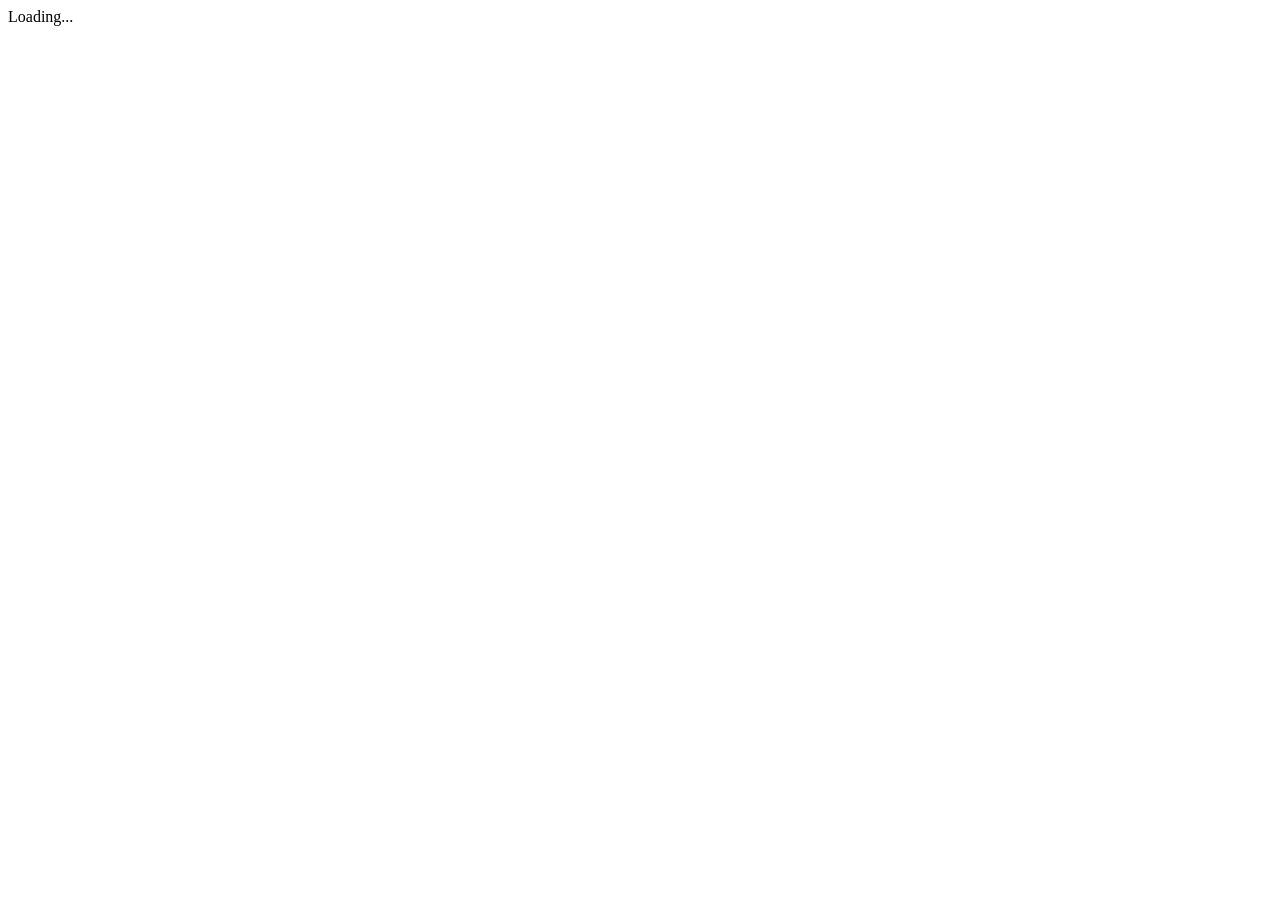
==== viewCard.html @ 922d43ed "modified:   viewCard.html" ====
<!DOCTYPE html>
<html lang="en">

<head>
    <meta charset="UTF-8">
    <meta name="viewport" content="width=device-width, initial-scale=1.0">
    <link href="https://fonts.googleapis.com/css?family=Caveat" rel="stylesheet" />
    <link rel="stylesheet" href="styles.css" />
    <title>Purple Card</title>
</head>

<body>
    <div id="content-container">
        <!-- <?php
    // Check if 'name' parameter is set in the URL
    if (isset($_GET['name'])) {
        //checks if the card's file exists
        $name = $_GET['name'];
        if(file_exists('cards/'.$name)){
          $read = file('cards/'.$name);
          $content = $read[0];
          $decodedContent = json_decode($content);
          echo $decodedContent->content;
        }
        else{
            echo 'Sorry, '.$name.' does not exist';
        }
    }
    else{
        echo "name not set";
    }
    ?> -->
        Loading...
    </div>
    <!-- pop-up container element -->
    <div id="pop-up-container">

    </div>

    <!--shaded background element-->
    <div id="shaded-bg"></div>
</body>
<script src="https://cdn.jsdelivr.net/npm/@supabase/supabase-js@2"></script>
<script>
    const supabaseUrl = "https://dbhorszzqrczhjfamjse.supabase.co";
    const supabaseKey = "sb_publishable_TtSyiux-4M6IgIj27VZC8Q_N_Wz1Xwl";
    const supabaseClient = supabase.createClient(supabaseUrl, supabaseKey);

    let card;
    let blurElement;
    let cardTitleBg;
    let cardMessageBg;
    let cardTitle;
    let cardMessage;
    let popOutEmoji;
    let floatingEmoji;
    let cursor;
    let switchBtn;
    let bgSound;
    let contentContainer = document.getElementById("content-container");
    let testing = false;

    //stores the state of the background sound element
    let soundState = "stopped";

    goToView = "message";
    let switchTimer;
    function switchView() {
        clearTimeout(switchTimer);
        clearInterval(printTimer);

        if (goToView === "message") {
            cardTitleBg.style.animation = "hideTitleAnim 1s";
            cardMessageBg.style.animation = "showMessageAnim 1s";
            blurElement.style.animation = "showBlur 1s";
            goToView = "title";
            cardMessageBg.style.display = "block";
            switchBtn.value = "View Title";
            switchTimer = setTimeout(() => {
                cardTitleBg.style.opacity = 0;
                cardMessageBg.style.opacity = 1;
                cardMessageBg.style.top = "0px";
                blurElement.style.opacity = 1;
                showFloatingEmojis();
                printMessage();
            }, 1000);
        } else if (goToView === "title") {
            cardTitleBg.style.animation = "showTitleAnim 1s";
            cardMessageBg.style.animation = "hideMessageAnim 1s";
            blurElement.style.animation = "hideBlur 1s";
            goToView = "message";
            switchBtn.value = "View Message";
            switchTimer = setTimeout(() => {
                cardTitleBg.style.opacity = 1;
                cardMessageBg.style.opacity = 0;
                cardMessageBg.style.display = "none";
                blurElement.style.opacity = 0;
            }, 1000);
        }
    }

    function adjustPopOutEmoji() {
        let card = document.getElementById("card");

        let rect = card.getBoundingClientRect();
        let x = rect.left - 45;
        let y = rect.top - 45;

        popOutEmoji.style.left = `${x}px`;
        popOutEmoji.style.top = `${y}px`;
    }

    function animatePopOutEmoji() {
        popOutEmoji.style.animation = "none";
        setTimeout(() => {
            popOutEmoji.style.animation = "popOutEmojiAnim 2s";
        }, 100);
    }

    let message = `Message`;

    let printTimer;
    let messagePrinted = false;
    //Prints message only once
    function printMessage() {
        let cardMessage2 = document.getElementById("card-message");
        if (messagePrinted === false) {
            cardMessage2.innerHTML = "";
            let charIndex = 0;
            clearInterval(printTimer);

            printTimer = setInterval(print, 50);

            function print() {
                if (charIndex < message.length) {
                    if (message[charIndex] == "\n") {
                        cardMessage2.innerHTML += "<br>";
                        charIndex++;
                    } else {
                        cardMessage2.innerHTML += message[charIndex];
                        charIndex++;
                    }
                } else {
                    clearInterval(printTimer);
                    messagePrinted = true;
                }
            }
        } else {
            cardMessage2 = message;
        }
    }

    //plays the sound in the background
    function playBgSound() {
        let selectedMusic = document.getElementById("set-music").innerHTML;
        console.log(selectedMusic);
        if (soundState == "stopped" && selectedMusic != "Select") {
            soundState = "playing";
            bgSound.currentTime = 0;
            bgSound.play();
        }
        switchBtn.style.animation = "none";
        switchBtn.style.border = "2.5px solid gray";
    }

    // switchBtn.addEventListener("click", playBgSound);

    //stores message content into message variable
    function captureMessage() {
        message = cardMessage.innerHTML;
        cardMessage.innerHTML = "";
        //applies animation to switch button
        switchBtn.style.animation = "switchBtnAnim 8s linear 0s infinite";
    }

    function editCard() {
        cardMessage.innerHTML = message;
        goToView = "title";
        switchView();
        //creates an object with the card content, converts it to a string and saves it to sessionStorage
        let cardContent = replaceQuote(contentContainer.innerHTML);
        let cardObj = {
            content: cardContent
        }
        sessionStorage.setItem("storedCard", JSON.stringify(cardObj));
        window.location.href = "index.html";
    }

    function selectShareBtn() {
        document.getElementById('share-btn').addEventListener('click', function () {
            // Share functionality code goes here
            // For example, you can use the Web Share API to share content
            let cardTitle = document.getElementById("card-title").innerHTML;
            let pageLink = window.location.href;
            if (navigator.share) {
                navigator.share({
                    title: cardTitle,
                    text: `Click to view messsage - ${cardTile}`,
                    url: window.location.href,
                })
                    .then(() => console.log('Shared successfully'))
                    .catch((error) => console.error('Error sharing:', error));
            } else {
                // Fallback code for browsers that do not support the Web Share API
                showPopUpMessage(`<b>Error</b>
        <p>Web Share API not supported. Please copy and share the card link instead.</p>
        <input type="button" class="design-stage-controls-btn" onclick="hidePopUpMessage();" value="Okay">
        `);
            }
        });
    }


    function replaceQuote(value) {
        let newValue = "";
        for (i = 0; i < value.length; i++) {
            if (value[i] === "&" && value[i + 1] === "q" && value[i + 2] === "u" && value[i + 3] === "o" && value[i + 4] === "t" && value[i + 5] === ";") {
                newValue += "'";
                i += 5;
            } else {
                newValue += value[i];
            }
        }
        return newValue;
    }

    function showPopUpMessage(message) {
        let screenHeight = window.screen.height;
        let popUpContainer = document.getElementById("pop-up-container");
        let shadedBg = document.getElementById("shaded-bg");
        popUpContainer.style.display = "flex";
        shadedBg.style.height = `${screenHeight}px`;
        shadedBg.style.display = "block";

        popUpContainer.innerHTML = message;
    }
    function hidePopUpMessage() {
        let popUpContainer = document.getElementById("pop-up-container");
        let shadedBg = document.getElementById("shaded-bg")
        popUpContainer.style.display = "none";
        shadedBg.style.display = "none";
    }

    function showAbout() {
        showPopUpMessage(`<b>About</b>
<p>Purple Cards allows you to create and share beautiful animated messages
 which can be viewed in a web browser.</p>
<p>Create yours today!</p>
<input type="button" class="design-stage-controls-btn" onclick="hidePopUpMessage();" value="Okay">
`);
    }


    //floating emojis logic
    let emoji = "😊";
    const spawnRate = 500;
    let cardPage = document.getElementById("card-page");
    let spawnTimer;

    function randomDrift() {
        return Math.random() * 80 - 40 + "px"; // -40px to +40px
    }

    function createEmoji() {
        const el = document.createElement("div");
        el.className = "emoji";
        el.innerText = emoji;

        /* random horizontal start */
        el.style.left = Math.random() * 100 + "vw";

        /* random size */
        el.style.fontSize = 20 + Math.random() * 30 + "px";

        /* random animation speed */
        const duration = 6 + Math.random() * 5;
        el.style.animationDuration = duration + "s";

        /* drifting values */
        el.style.setProperty("--drift1", randomDrift());
        el.style.setProperty("--drift2", randomDrift());
        el.style.setProperty("--drift3", randomDrift());
        el.style.setProperty("--drift4", randomDrift());

        cardPage.appendChild(el);

        setTimeout(() => {
            el.remove();
        }, duration * 1000);
    }

    //spawnTimer = setInterval(createEmoji, spawnRate);

    //temporarily shows floating emojis
    function showTempFloatingEmojis(time) {
        if (emoji == "" || emoji == undefined) {
            console.log("no emoji set")
            return;
        }
        clearInterval(spawnTimer);
        spawnTimer = setInterval(createEmoji, spawnRate);
        setTimeout(() => {
            clearInterval(spawnTimer);
        }, time);
    }

    //shows floating emojis
    let emojisFloating = false;
    let audioDuration = 0;
    function showFloatingEmojis() {
        let selectedMusic = document.getElementById("set-music").innerHTML
        if (emojisFloating === true || testing == true) {
            return;
        }
        //show floating emojis for 30 seconds if no background sound was set
        else if (selectedMusic == "Select") {
            showTempFloatingEmojis(30000);
        } else if (selectedMusic != "Select") {
            audioDuration = bgSound.duration * 1000;
            showTempFloatingEmojis(audioDuration);
        }

        emojisFloating = true;
    }

    // get id from URL
    const params = new URLSearchParams(window.location.search);
    const id = params.get("id");

    loadCard();

    async function loadCard() {

        const { data, error } = await supabaseClient
            .from("cards_table")
            .select("card_data")
            .eq("id", id)
            .single();

        if (error) {
            contentContainer.innerHTML = "Sorry, card not found.";
            return;
        }

        let cardContent = JSON.parse(data.card_data);

        contentContainer.innerHTML = cardContent.content;

        card = document.getElementById("card");
        blurElement = document.getElementById("blur-element");
        cardTitleBg = document.getElementById("card-title-bg");
        cardMessageBg = document.getElementById("card-message-bg");
        cardTitle = document.getElementById("card-title");
        cardMessage = document.getElementById("card-message");
        popOutEmoji = document.getElementById("pop-out-emoji");
        floatingEmoji = document.getElementById("floating-emoji");
        cursor = document.getElementById("cursor");
        switchBtn = document.getElementById("switch-btn");
        bgSound = document.getElementById("bg-sound");

        let cardLink = document.getElementById("card-link").innerHTML = `${window.location.origin}/viewCard.html?id=${id}`
        switchBtn.addEventListener("click", playBgSound);
        //gets the background sound duration
        bgSound.addEventListener("loadedmetadata", () => {
            audioDuration = bgSound.duration * 1000;
        });
        adjustPopOutEmoji(); captureMessage(); selectShareBtn();
    }

</script>

</html>
---- styles.css ----
#page-bg{
  position: absolute;
  top: 0;
  left: 0;
  z-index: -1;
  width: 100%;
  height: 100%;
  background-color: purple;
  opacity: 0.3;
}

#logoCon{
  border: 0px solid black;
  display: flex;
  justify-content: center;
  height: 30px;
  }
  
  #logo{
  width:100px;
  height:100px;
  margin: 0px;
  position: relative;
  margin-top: -37px;
  }

  .logo-text{
    font-family: 'Brush Script MT', cursive;
    color: purple;
    }

.design{
    /*font-size: 22px; default*/
    font-size: 20px;
    }
    
    #flip-card{
    background-color: transparent;
    width: 300px;
    height: 400px;
    perspective: 1000px;
    }
    
    #flip-card-inner{
      position: relative;
      width: 100%;
      height: 100%;
      text-align: center;
      transition: transform 1.5s;
      transform-style: preserve-3d;
      box-shadow:0px 4px 8px black;
      border-radius: 5px;
    }
    
    /* Do an horizontal flip when you move the mouse over the flip box container */
    /*
    #flip-card:hover #flip-card-inner {
      transform: rotateY(180deg);
    }
    */
    
    /* Position the front and back side */
    #flip-card-front, #flip-card-back {
      position: absolute;
      width: 100%;
      height: 100%;
      -webkit-backface-visibility: hidden; /* Safari */
      backface-visibility: hidden;
      border-radius: 5px;
    }
    
    #flip-card-front {
    /*adds background image*/
      background-image: url('');
      background-repeat: no-repeat;
      background-attachment: scroll;
      background-position: center;
    /*----*/
      background-size: 500px 400px;
      display: flex;
      justify-content: center;
      align-items: center;
      text-wrap: wrap;
      border: 1px solid black;
      font-size: 20px;
      text-align: center;
      overflow: hidden;
      background-color: purple;
      color:white;
    }
    
    /* Style the back side */
    #flip-card-back {
      background-color: dodgerblue;
      color: white;
      transform: rotateY(180deg);
    }
    
    #title-text{
        text-wrap: wrap;
        padding: 5px;
        }
        
    #front-bg{
        padding: 3px;
        border-radius: 5px;
        background: rgba(0, 0, 0, 0.6);
        width: 80%;
        }

    #message-bg{
    display: flex;
    align-items: center;
    justify-content: center;
    border: 1px solid black;
    border-radius: 5px;
    overflow: hidden;
    width: 300px;
    height: 400px;
    position: relative;
    }
    
    #message-text{
    display: flex;
    align-items: center;
    font-size: 18px;
    justify-content: center;
    flex-direction: column;
    position: absolute;
    background: rgba(0, 0, 0, 0.7);
    border-radius: 5px;
    width: 80%;
    padding: 5px;
    color: white;
    z-index: 1;
    }
    
    

    .btn {
        border: 2.5px solid black;
        width:70px;
        text-align:center;
        font-size: 15px;
        color:white;
        background-color: black;
        border-radius:30px;
        padding:15px;
        animation-name:btnAnim;
        animation-duration: 3s;
        animation-iteration-count: infinite;
        }

     @keyframes btnAnim{
            50% {border:2.5px solid gray;}
            }

    #card{
      /*adds background image*/
      background-image: "";
      background-repeat: no-repeat;
      background-attachment: scroll;
      background-position: center;
    /*----*/
      background-size: 500px 400px;
      background-color: purple;
      display: flex;
      flex-direction: column;
      align-items: center;
      justify-content: center;
      border: 1px solid black;
      width: 300px;
      height: 400px;
      box-shadow:0px 4px 8px black;
      border-radius: 5px;
      overflow: hidden;
    }

    #blur-element{
      opacity: 0;
      position: absolute;
      width: 300px;
      height: 400px;
      border-radius: 5px;
      backdrop-filter: blur(5px);
      -webkit-backdrop-filter: blur(5px);
    }

    #pop-out-emoji{
      position: absolute;
      z-index: 1;
      left: 2%;
      top: 0px;
      font-size: 70px;
      animation: popOutEmojiAnim 2s;
    }

    #card-title-bg{
      padding: 3px;
      position: absolute;
      border-radius: 5px;
      background: rgba(0, 0, 0, 0.6);
      width: 250px;
    }

    #card-title{
      font-size: 30px;
      color: white;
    }

    #card-message-bg{
      position: relative;
      top: 100px;
      display: none;
      background-color: white;
      width: 250px;
      max-height: 330px;
      border-radius: 5px;
      font-size: 18px;
      padding: 3px;
      overflow: scroll;
      /* animation: name duration timing-function delay iteration-count direction fill-mode; */
    }

    #cursor{
      animation: blinkingAnim 1s infinite;
    }

    @keyframes blinkingAnim{
      0% {opacity: 1;}
      50% {opacity: 0;}
      100% {opacity: 1;}
    }

    @keyframes showTitleAnim{
      0% {opacity: 0;}
      100% {opacity: 1;}
      }

      @keyframes hideTitleAnim{
        0% {opacity: 1;}
        100% {opacity: 0;}
        }

      @keyframes showMessageAnim{
        0% {opacity: 0; top: 100px; display: block;}
      100% {opacity: 1; top: 0px;}
        }

      @keyframes hideMessageAnim{
        0% {opacity: 1; top: 0px;}
      100% {opacity: 0; top: 100px; display: none;}
      }

      @keyframes hideBlur {
        0% {opacity: 1;}
        100% {opacity: 0;}
      }

      @keyframes showBlur {
        0% {opacity: 0;}
        100% {opacity: 1;}
      }

      @keyframes popOutEmojiAnim {
        0% {transform: scaleX(0) scaleY(0);}
        50% {transform: scaleX(1.5) scaleY(1.5);}
        100% {transform: scaleX(1) scaleY(1);}
      }
    
      #editing-elements{
        background-color: white;
        padding: 5px;
        border-radius: 10px;
      }

.design-stage-content{
border: 0.1px solid black;
height: 60px;
display: flex;
justify-content: flex-start;
align-items: center;
flex-direction: row;
overflow: hidden;
border-radius: 10px;
}

.design-stage-content-label{
display: flex;
align-items: center;
height: 30px;
color: white;
background-color: black;
padding: 15px
}

.design-stage-elements-container{
  display: flex;
  overflow: scroll;
  flex-direction: row;
  flex-wrap: nowrap;
  align-items: center;
  width: 95%;
  padding: 5px;
  background-color: lightgrey;
}

.font-text{
  padding: 5px;
  }

.input-btn{
width: 98%;
padding: 7px;
color: white;
background-color: black;
border-radius: 10px;
font-size: 16px;
}

.inactive-btn{
  width: 48%;
  padding: 7px;
  color: gray;
  background: lightgrey;
  border-radius: 10px;
  font-size: 16px;
}

.color-circle{
  font-size: 50px;
  }

  .image-element{
    width: 100px;
    height: 100px;
    padding: 5px;
    }

#text-box-container{
  position: fixed;
  z-index: 3;
  top: 10%;
  left: 11%;
  background-color: white;
  width: 75%;
  height: 380px;
  padding: 5px;
  display: none;
  align-items: center;
  justify-content: center;
  flex-direction: column;
  border-radius: 5px;
  }
  
  #text-input{
  border: 0.5px solid black;
  width: 250px;
  height: 300px;
  overflow: scroll;
  }

  .confirm-btn{
  padding: 7px;
  color: white;
  background-color: black;
  border-radius: 10px;
  }
  
  #shaded-bg{
  display: none;
  position: absolute;
  top: 0px;
  left: 0px;
  border: 0.5px solid black;
  width: 100%;
  height: 1000px;
  background-color: rgba(0, 0, 0, 0.7);
  z-index: 2;
  }

  #switch-btn{
  border: 2.5px solid black;
  width: 115px;
  text-align:center;
  font-size: 13px;
  color:white;
  background-color: black;
  border-radius:30px;
  padding:13px;
  animation: switchBtnAnim 8s linear 0s infinite;
  }

  @keyframes switchBtnAnim{
    10% {border:2.5px solid red;}
    20% {border:2.5px solid orange;}
    30% {border:2.5px solid yellow;}
    40% {border:2.5px solid green;}
    50% {border:2.5px solid blue;}
    60% {border:2.5px solid indigo;}
    70% {border:2.5px solid violet;}
    80% {border:2.5px solid pink;}
    90% {border:2.5px solid purple;}
    100% {border:2.5px solid firebrick;}
    /*50% {border:2.5px solid yellow; box-shadow: 0px 1px 2px rgba(255, 255, 0, 1);}*/
    }

  .design-stage-controls-btn{
  width: 48%;
  padding: 7px;
  color: white;
  background-color: black;
  border-radius: 10px;
  font-size: 16px;
  }

  #pop-up-container{
  position: fixed;
  z-index: 3;
  top: 15%;
  left: 11%;
  background-color: white;
  width: 75%;
  padding: 10px;
  display: none;
  align-items: center;
  justify-content: center;
  flex-direction: column;
  border-radius: 5px;
  }

  .card-controls-btn{
    width: 100px;
    padding: 8px;
    border: none;
    color: white;
    background-color: black;
    border-radius: 15px;
    box-shadow: 0px 1px 2px rgba(0, 0, 0, 0.5);
  }

#page-footer{
    background-color: white;
    border-radius: 6px;
    padding: 8px;
    font-size: 10px;
}

/* floating emojis styles */
.emoji{
    position:fixed;
    bottom:-40px;
    pointer-events:none;
    animation: floatUp linear forwards;
}

/* floating + drifting animation */
@keyframes floatUp{

    0%{
        transform: translate(0,0);
        opacity:1;
    }

    25%{
        transform: translate(var(--drift1), -25vh);
    }

    50%{
        transform: translate(var(--drift2), -50vh);
        opacity:0.8;
    }

    75%{
        transform: translate(var(--drift3), -75vh);
        opacity:0.4;
    }

    100%{
        transform: translate(var(--drift4), -110vh);
        opacity:0;
    }

}
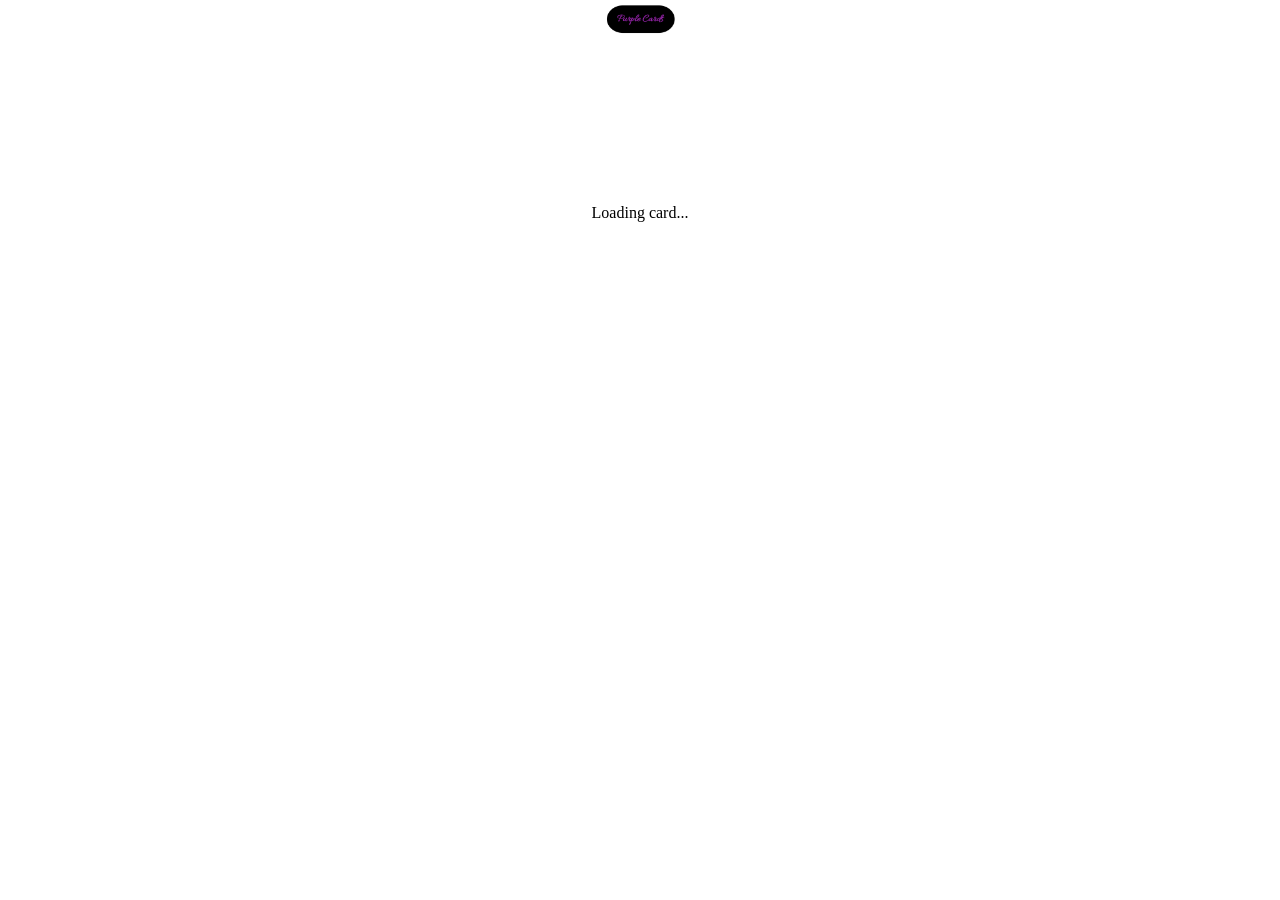
==== commit 556a786d: "modified:   viewCard.html     updated the viewCard page." ====
--- a/viewCard.html
+++ b/viewCard.html
@@ -5,6 +5,9 @@
     <meta charset="UTF-8">
     <meta name="viewport" content="width=device-width, initial-scale=1.0">
     <link href="https://fonts.googleapis.com/css?family=Caveat" rel="stylesheet" />
+    <link href="https://fonts.googleapis.com/css2?family=Montserrat:ital,wght@0,100..900;1,100..900&display=swap"
+        rel="stylesheet">
+
     <link rel="stylesheet" href="styles.css" />
     <title>Purple Card</title>
 </head>
@@ -30,8 +33,14 @@
         echo "name not set";
     }
     ?> -->
-        Loading...
-    </div>
+    <center>
+        <div id="logoCon">
+            <img src="pc-logo.png" id="logo" alt="logo" />
+        </div>
+        <div style="width: 100%; height: 350px; display: flex; justify-content: center; align-items: center;">
+            Loading card...
+        </div>
+    </center>
     <!-- pop-up container element -->
     <div id="pop-up-container">
 
@@ -169,6 +178,8 @@
     function captureMessage() {
         message = cardMessage.innerHTML;
         cardMessage.innerHTML = "";
+        //captures the content of the floating emoji element and stores it in the emoji variable
+        emoji = floatingEmoji.innerHTML;
         //applies animation to switch button
         switchBtn.style.animation = "switchBtnAnim 8s linear 0s infinite";
     }
@@ -195,7 +206,7 @@
             if (navigator.share) {
                 navigator.share({
                     title: cardTitle,
-                    text: `Click to view messsage - ${cardTile}`,
+                    text: `Click to view messsage - ${cardTitle}`,
                     url: window.location.href,
                 })
                     .then(() => console.log('Shared successfully'))
@@ -282,7 +293,7 @@
         el.style.setProperty("--drift3", randomDrift());
         el.style.setProperty("--drift4", randomDrift());
 
-        cardPage.appendChild(el);
+        contentContainer.appendChild(el);
 
         setTimeout(() => {
             el.remove();
@@ -338,7 +349,18 @@
             .single();
 
         if (error) {
-            contentContainer.innerHTML = "Sorry, card not found.";
+            contentContainer.innerHTML = `
+        <center>
+        <div id="logoCon">
+            <img src="pc-logo.png" id="logo" alt="logo" />
+        </div>
+        <div style="width: 100%; height: 350px; display: flex; justify-content: center; align-items: center;">
+            <h3>Oops we could not find this card.</h3>
+            <p>It may have been deleted or the ID may be incorrect.</p>
+            <p><a href="index.html">Create a new card.</a></p>
+        </div>
+        </center>
+            `;
             return;
         }
 
